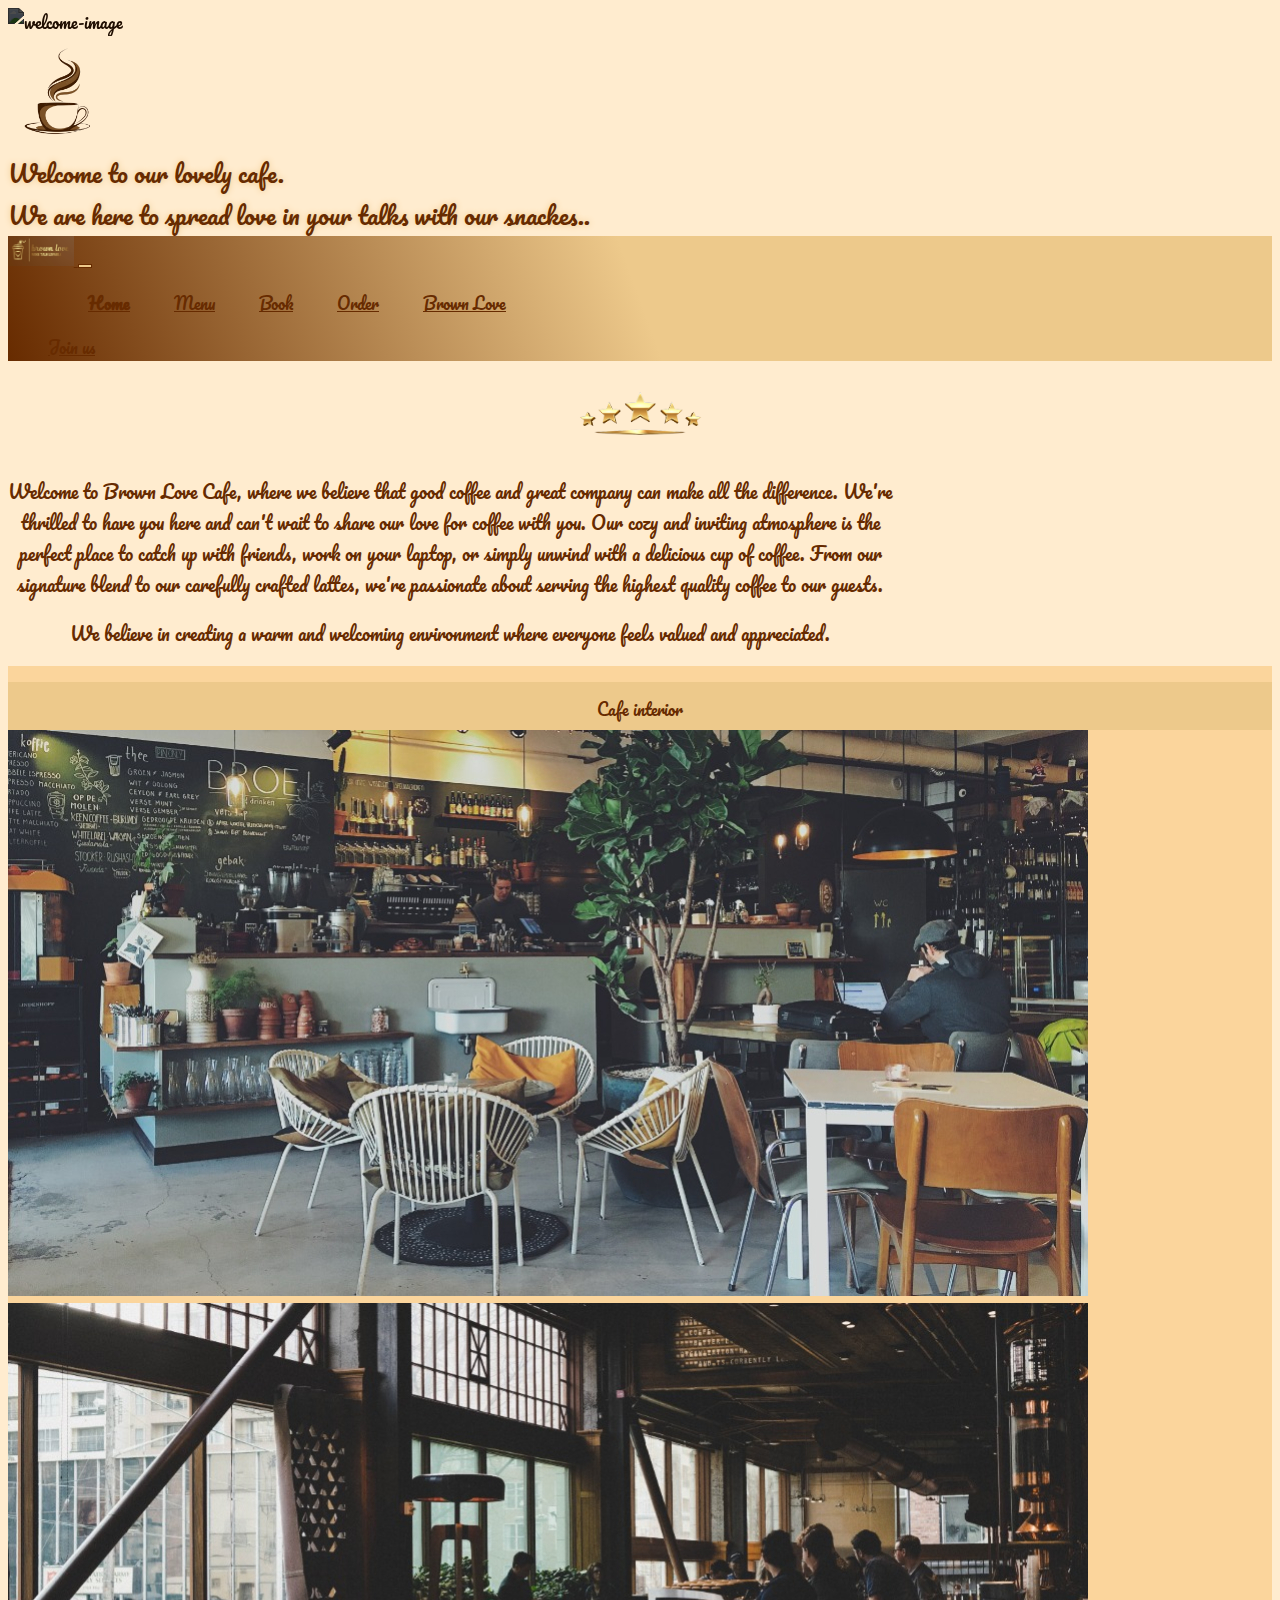
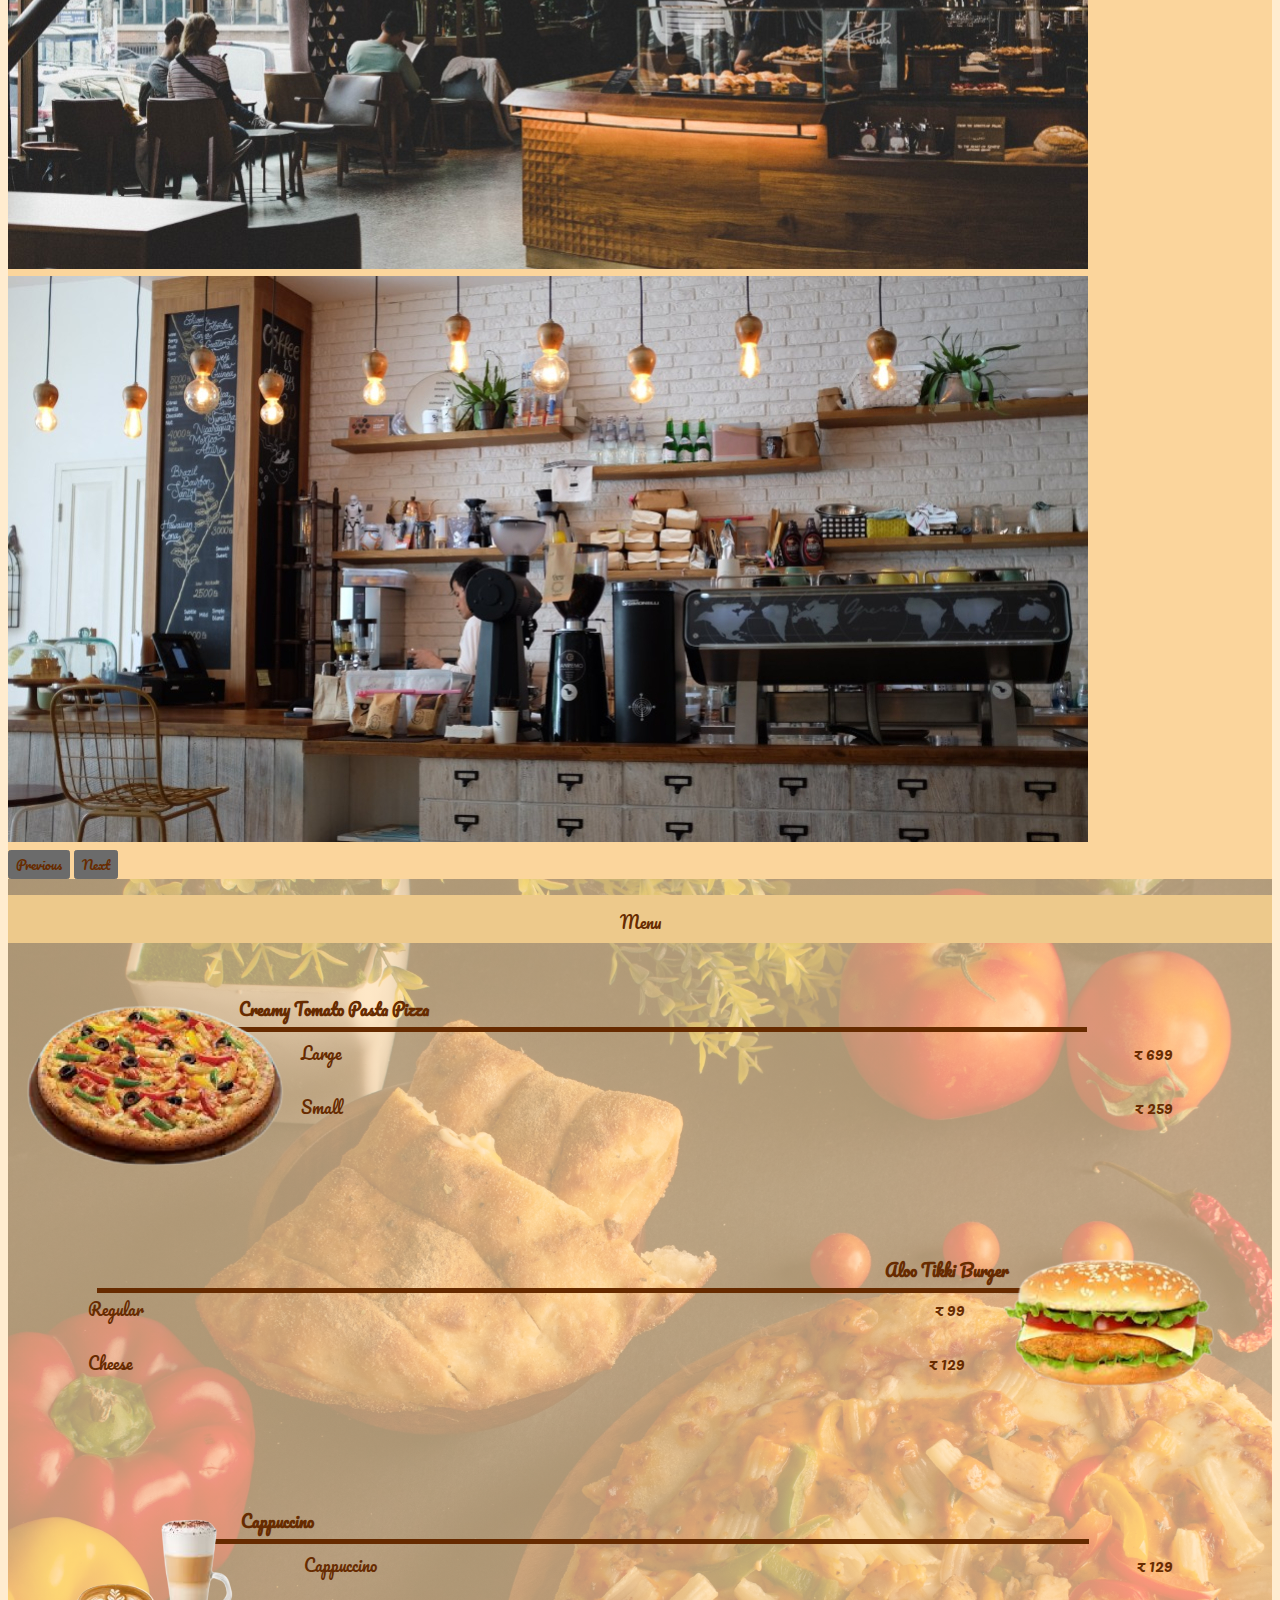
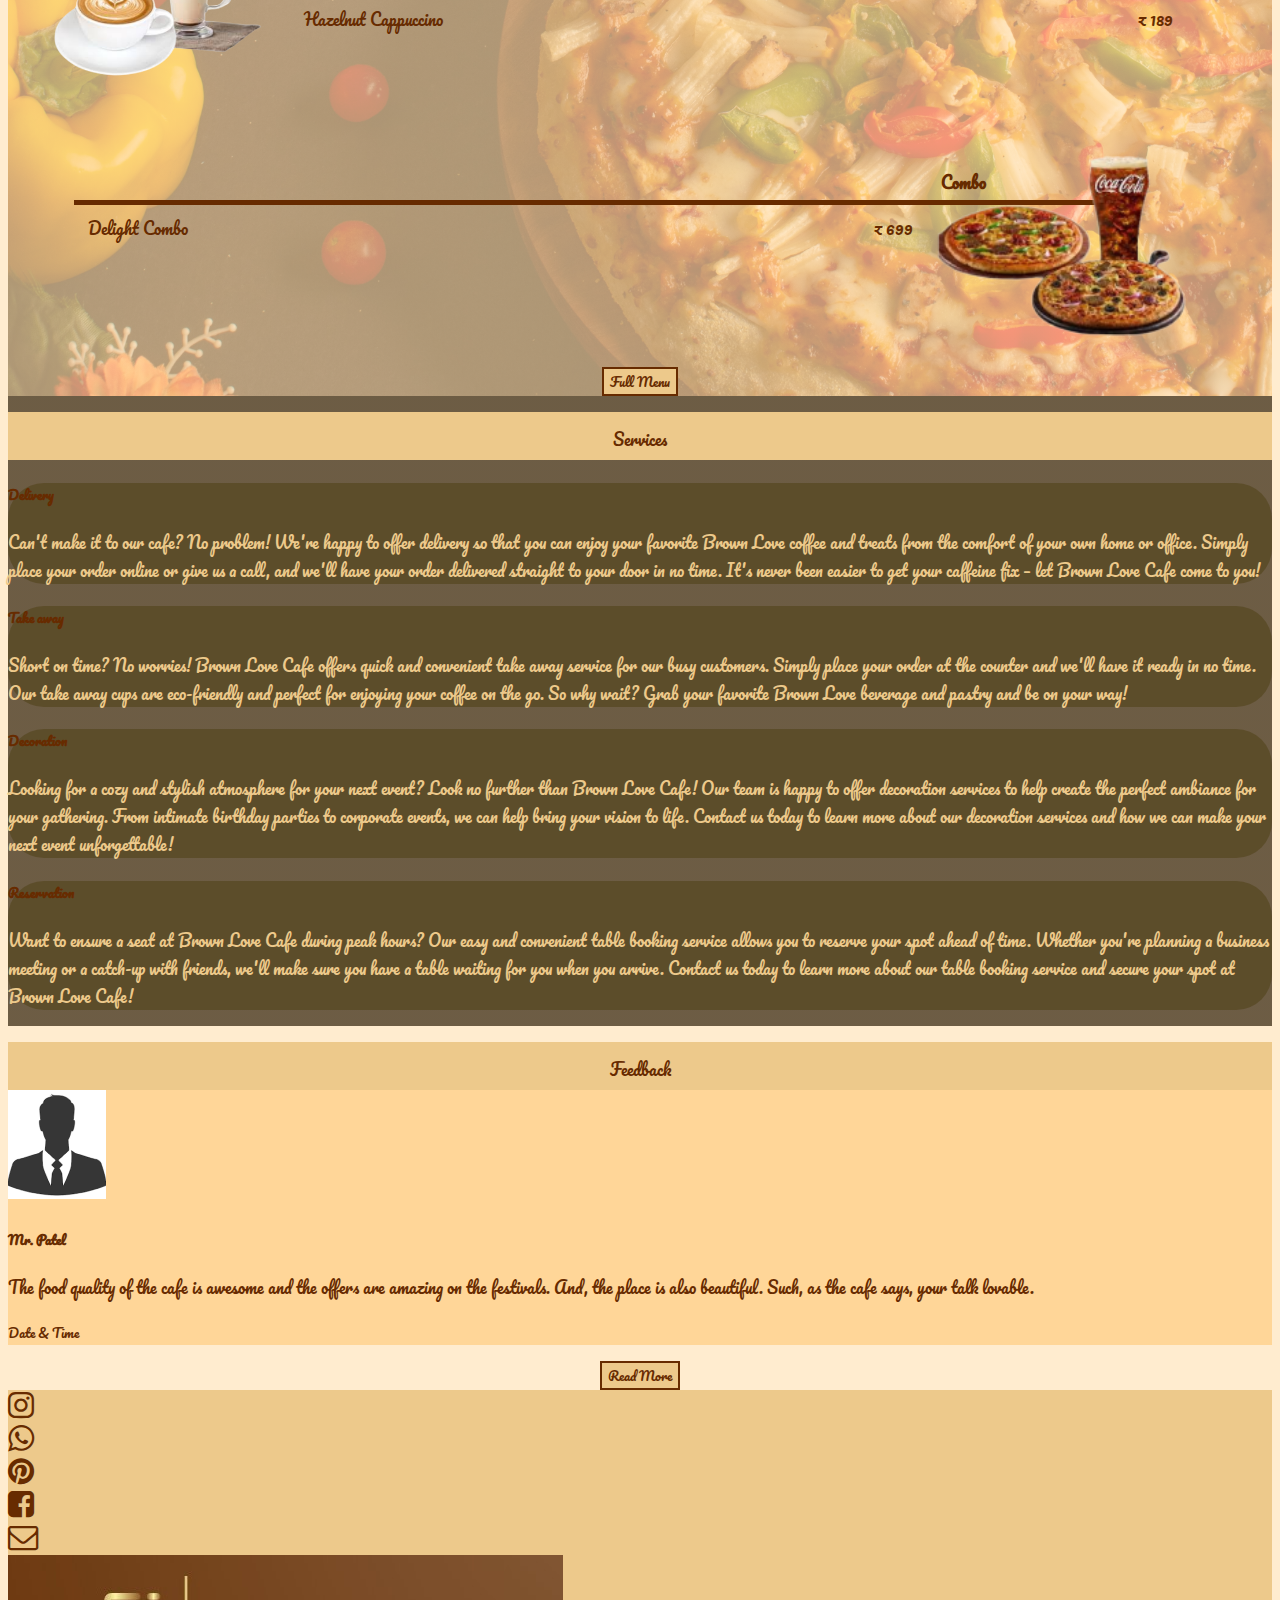
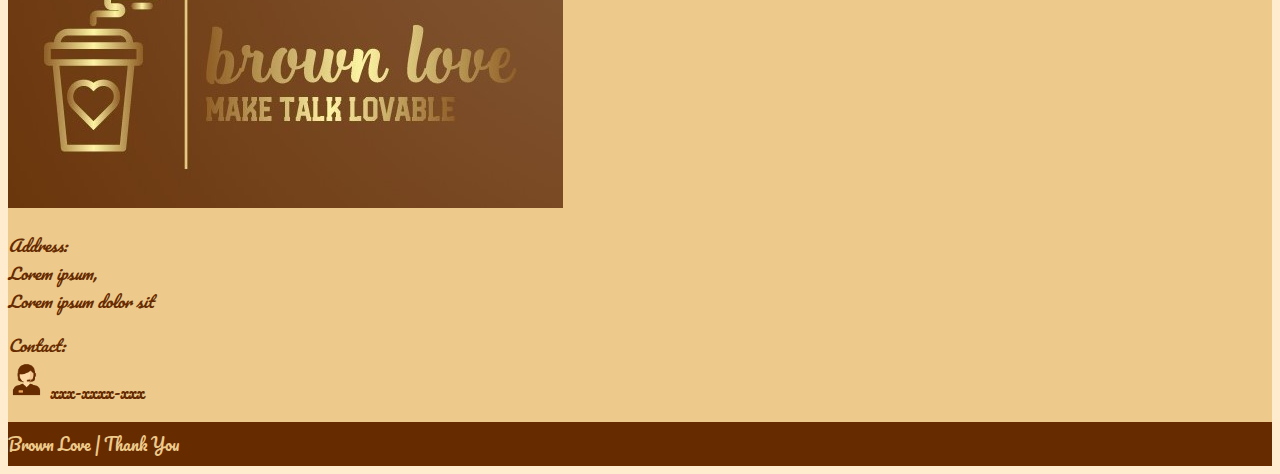
==== index.html @ bd426104 "Rename HTML/index.html to index.html" ====
<!doctype html>
<html lang="en">

<head>
    <meta charset="utf-8">
    <meta name="viewport" content="width=device-width, initial-scale=1">
    <meta name="description" content="Brown Love is very fine cafe. Here you can get your favorite snacks, ">
    <meta name="color-scheme" content="dark">
    <title>Brown Love</title>

    <link href="https://cdn.jsdelivr.net/npm/bootstrap@5.3.0-alpha1/dist/css/bootstrap.min.css" rel="stylesheet"
        integrity="sha384-GLhlTQ8iRABdZLl6O3oVMWSktQOp6b7In1Zl3/Jr59b6EGGoI1aFkw7cmDA6j6gD" crossorigin="anonymous">
    <link rel="stylesheet" href="/CSS/header-footer.css">
    <link rel="stylesheet" href="/CSS/home-style.css">
    <link rel="stylesheet" href="/CSS/media.css">
    <link href="https://fonts.googleapis.com/css2?family=Libre+Baskerville&family=Pacifico&display=swap"
        rel="stylesheet">
    <link rel="stylesheet" href="https://cdnjs.cloudflare.com/ajax/libs/font-awesome/4.7.0/css/font-awesome.min.css">
</head>

<body>

    <!--& Welcome image  -->
    <header>
        <div id="carouselExampleCaptions" class="carousel slide">
            <div class="carousel-inner">
                <div class="carousel-item active">
                    <img id="welcome-img" src="/Images/welcome.jpg" class="d-block w-100" alt="welcome-image">
                    <div class="carousel-caption fw-bold textSet">
                        <img id="cup" src="/Images/coffee-cup.png" alt="">
                        <p>Welcome to our lovely cafe.</p>
                        <p> We are here to spread love in your talks with our snackes..</p>
                    </div>
                </div>
            </div>
        </div>

        </div>
    </header>


    <!--& Navbar  -->
    <nav id="navbar" class="navbar navbar-expand-lg bg-body-tertiary sticky-top"></nav>

    <!--& Information section  -->
    <section class="container my-5">
        <img id="stars" src="/Images/stars.png" alt="">
        <div class="container textSet deskText info-text">
            <p>Welcome to Brown Love Cafe, where we believe that good coffee and great company can make all the
                difference. We're thrilled to have you here and can't wait to share our love for coffee with you. Our
                cozy and inviting atmosphere is the perfect place to catch up with friends, work on your laptop, or
                simply unwind with a delicious cup of coffee. From our signature blend to our carefully crafted lattes,
                we're passionate about serving the highest quality coffee to our guests.</p>
            <p class="fs-5">We believe in creating a warm and welcoming environment where everyone feels valued and
                appreciated.</p>
        </div>
    </section>

    <!--& Cafe Interior  -->
    <section class="pb-2" style="background-color: #fbd59c;">
        <div class="hedding-bar">
            <p class="">Cafe interior</p>
        </div>

        <div id="carouselExampleInterval" class="carousel slide container my-4" data-bs-ride="carousel">
            <div class="carousel-inner">
                <div class="carousel-item active" data-bs-interval="5000">
                    <img src="/Images/1.jpg" class="d-block w-100" alt="...">
                </div>
                <div class="carousel-item" data-bs-interval="5000">
                    <img src="/Images/2.jpg" class="d-block w-100" alt="...">
                </div>
                <div class="carousel-item" data-bs-interval="5000">
                    <img src="/Images/3.jpg" class="d-block w-100" alt="...">
                </div>
            </div>
            <button class="carousel-control-prev" type="button" data-bs-target="#carouselExampleInterval"
                data-bs-slide="prev">
                <span class="carousel-control-prev-icon" aria-hidden="true"></span>
                <span class="visually-hidden">Previous</span>
            </button>
            <button class="carousel-control-next" type="button" data-bs-target="#carouselExampleInterval"
                data-bs-slide="next">
                <span class="carousel-control-next-icon" aria-hidden="true"></span>
                <span class="visually-hidden">Next</span>
            </button>
        </div>

    </section>

    <!--& Menu section -->
    <section id="menu" class="pb-4">
        <div class="hedding-bar">
            <p class="">Menu</p>
        </div>

        <div id="menu-item" class="container"></div>
        <div id="button">
            <button type="button" class="btn more-button rounded-5"><a href="menu.html">Full Menu</a></button>
        </div>

    </section>

    <!--& Services section -->
    <section id="services" class="pb-4">
        <div class="hedding-bar">
            <p>Services</p>
        </div>

        <div id="services-card" class="container mt-4">

            <div class="row row-cols-1 row-cols-md-2 g-4 mx-2">
                <div class="col">
                    <div class="card h-100 border-0 service-info">
                        <div class="card-body card-body-color px-5">
                            <h5 class="card-title text-center fw-bold text-decoration-underline">Delivery</h5>
                            <p class="card-body-color card-text">Can't make it to our cafe? No problem! We're happy to
                                offer delivery so that you can enjoy your favorite Brown Love coffee and treats from the
                                comfort of your own home or office. Simply place your order online or give us a call,
                                and we'll have your order delivered straight to your door in no time. It's never been
                                easier to get your caffeine fix – let Brown Love Cafe come to you!</p>
                        </div>
                    </div>
                </div>

                <div class="col">
                    <div class="card h-100 border-0 service-info">
                        <div class="card-body card-body-color px-5">
                            <h5 class="card-title text-center fw-bold text-decoration-underline">Take away</h5>
                            <p class="card-body-color card-text">Short on time? No worries! Brown Love Cafe offers quick
                                and convenient take away service for our busy customers. Simply place your order at the
                                counter and we'll have it ready in no time. Our take away cups are eco-friendly and
                                perfect for enjoying your coffee on the go. So why wait? Grab your favorite Brown Love
                                beverage and pastry and be on your way!</p>
                        </div>
                    </div>
                </div>

                <div class="col">
                    <div class="card h-100 border-0 service-info">
                        <div class="card-body card-body-color px-5">
                            <h5 class="card-title text-center fw-bold text-decoration-underline">Decoration</h5>
                            <p class="card-body-color card-text">Looking for a cozy and stylish atmosphere for your next
                                event? Look no further than Brown Love Cafe! Our team is happy to offer decoration
                                services to help create the perfect ambiance for your gathering. From intimate birthday
                                parties to corporate events, we can help bring your vision to life. Contact us today to
                                learn more about our decoration services and how we can make your next event
                                unforgettable!</p>
                        </div>
                    </div>
                </div>

                <div class="col">
                    <div class="service-info card h-100 border-0">
                        <div class="card-body card-body-color px-5">
                            <h5 class="card-title text-center fw-bold text-decoration-underline">Reservation</h5>
                            <p class="card-text card-body-color ">Want to ensure a seat at Brown Love Cafe during peak
                                hours? Our easy and convenient table booking service allows you to reserve your spot
                                ahead of time. Whether you're planning a business meeting or a catch-up with friends,
                                we'll make sure you have a table waiting for you when you arrive. Contact us today to
                                learn more about our table booking service and secure your spot at Brown Love Cafe!</p>
                        </div>
                    </div>
                </div>
            </div>
        </div>

    </section>

    <!--& Feedback section -->
    <section id="feedback" class="pb-4">
        <div class="hedding-bar">
            <p class="">Feedback</p>
        </div>
        <div class="container my-4">
            <div class="card mb-3 p-3 w-100 rounded-4 border-0" style="background-color: #FFD698;">
                <div class="row g-0">
                    <div class="col-md-2 col-lg-1 d-flex align-items-center">
                        <img src="/Images/person.png" class="img-fluid rounded-start" alt="...">
                    </div>
                    <div class="col-md-10 col-lg-11">
                        <div class="card-body">
                            <h5 class="card-title text-decoration-underline">Mr. Patel</h5>
                            <p class="card-text my-0">The food quality of the cafe is awesome and the offers are amazing
                                on the festivals. And, the place is also beautiful. Such, as the cafe says, your talk
                                lovable.</p>
                            <p class="card-text mb-0"><small class="text-muted">Date & Time</small></p>
                        </div>
                    </div>
                </div>
            </div>
        </div>

        <div id="button">
            <button type="button" class="btn more-button rounded-5"><a href="feedback.html">Read More</a></button>
        </div>

    </section>

</body>

<!--& Footer  -->
<footer id="contact"></footer>

<script src="https://cdn.jsdelivr.net/npm/bootstrap@5.3.0-alpha1/dist/js/bootstrap.bundle.min.js"
    integrity="sha384-w76AqPfDkMBDXo30jS1Sgez6pr3x5MlQ1ZAGC+nuZB+EYdgRZgiwxhTBTkF7CXvN"
    crossorigin="anonymous"></script>
<script src="/JS/header-footer.js"></script>
<script src="/JS/menu-item.js"></script>
<script>
    document.querySelector("#home-option").classList.add("link-active","fw-bold");
</script>

</html>
---- CSS/header-footer.css ----
/** Useful Variable  */
:root {
  --theme-brown: #672b00;
  --theme-l-brown: #edc98b;
  --theme-text: "Libre Baskerville", serif;
  --theme-b-text: "Pacifico", cursive;
  --gradient : linear-gradient(0deg,rgba(42, 32, 32, 0.773),rgba(42, 32, 32, 0.773));
}

/** Global changes  */
body {
  background-color: #ffeccf;
}

*{
color: var(--theme-brown);
font-family: var(--theme-b-text);
}

button:not(.carousel-control-prev,.carousel-control-next,.more-button){
  background-color: var(--theme-l-brown) !important;
  color: var(--theme-brown) !important;
  border: 1px solid var(--theme-brown) !important;
}

button:not(.carousel-control-prev,.carousel-control-next,.more-button):hover{
  border: 1px solid var(--theme-brown);
  background-color: var(--theme-brown) !important;
  color: var(--theme-l-brown) !important;
}

/** Scrollbar style  */
::-webkit-scrollbar{
  width: 0.2rem;
}

::-webkit-scrollbar-track{
  background: #ebc179;
}

::-webkit-scrollbar-thumb{
  background: #773200;
}

::-webkit-scrollbar-thumb:hover{
  background: var(--theme-brown);
}

/** Set footer  */
body {
  min-height: 100vh;
  display: flex;
  flex-direction: column;
}

footer {
  margin-top: auto;
}


.nav-tabs .active {
  background-color: var(--theme-brown) !important;
  color: var(--theme-l-brown) !important;
}

.link-active,.nav-effect:hover{
  color: var(--theme-brown) !important;
  font-weight:bold ;
}


/** Navbar  */
.navbar {
  background-image: linear-gradient(
    70deg,
    var(--theme-brown),
    var(--theme-l-brown),
    var(--theme-l-brown)
  );
}

.nav-link{
  color: var(--theme-brown);
}


.nav-link-effect {
  display: inline-block;
  position: relative;
  color: var(--theme-brown);
}

/** Footer  */
.fa {
  position: relative;
  font-size: 2rem !important;
  color: var(--theme-brown);
}

.fa:hover:not(#cart-icon) {
  transform: rotate(10deg);
  cursor: pointer;
}

#contact {
  background-color: var(--theme-l-brown);
  padding-bottom: 0;
}

#greet {
  background-color: var(--theme-brown);
  color: var(--theme-l-brown);
  padding: 0.5rem 0;
}

/** Media queries  */

@media screen and (max-width: 992px) {
  .nav-link:hover {
    background-color: var(--theme-l-brown);
  }
}

@media screen and (min-width: 992px) {
  .setUl {
    padding-left: 40px;
  }

  .nav-link-effect::after{
    content: "";
    position: absolute;
    transform: scaleX(0);
    height: 2px;
    width: 63%;
    bottom: 0;
    left: 5;
    background-color: #6c380e;
    transform-origin: bottom right;
    transition: transform 0.25s ease-out;
  }
  .nav-link-effect:nth-child(3)::after {
    width: 60%;
  }
  
  .nav-link-effect:last-child::after {
    width: 70%;
  }

  .nav-link-effect:hover::after {
    transform: scaleX(1);
    transform-origin: bottom left;
  }
}
---- CSS/home-style.css ----
/** Welcome slide */
.carousel-caption {
  color: var(--theme-brown);
  font-size: 1.5rem;
  text-shadow: 0px 0px 6px var(--theme-l-brown);
}

.carousel-caption p {
  margin: 0;
  padding: 0;
}

#welcome-img {
  filter: brightness(0.3);
}

#cup {
  position: relative;
  height: 100px;
  margin-bottom: 5px;
  filter: brightness(0.8);
}

/** Information Section  */
#stars {
  display: block;
  height: 5rem;
  margin: 1.1rem auto;
}

.info-text {
  text-align: center;
  width: 70%;
}

/** Cafe interior  */
.hedding-bar {
  height: 3rem;
  background-color: var(--theme-l-brown);
}

.hedding-bar p {
  text-align: center;
  padding-top: 0.8em;
}

/** Menu  */
#menu {
  background: linear-gradient(
      0deg,
      rgba(255, 222, 173, 0.67),
      rgba(255, 222, 173, 0.67)
    ),
    url("/Images/DeskMenuBackground.jpg");
  background-size: cover;
  background-position: center;
}

#menu-item div:nth-child(even) {
  display: flex;
  flex-direction: row-reverse;
}

.item-img {
  height: 16rem;
  position: relative;
}

.odd-item .item-img::before {
  content: "Creamy Tomato Pasta Pizza";
  font-weight: bold;
  padding-left: 4rem;
  padding-bottom: 0.3rem;
  position: absolute;
  top: 20%;
  border-bottom: 5px solid var(--theme-brown);
  width: 53rem;
  left: 57%;
}

.even-item .item-img::before {
  content: "Aloo Tikki Burger";
  font-weight: bold;
  position: absolute;
  text-align: end;
  padding-right: 8rem;
  padding-bottom: 0.3rem;
  top: 22%;
  border-bottom: 5px solid var(--theme-brown);
  width: 57rem;
  right: 44%;
}

#cappuccino::before {
  content: "Cappuccino";
}
#combo::before {
  content: "Combo";
}

#menu-item div {
  display: flex;
}

.food-info,
.food-price {
  height: 107px;
  width: 60rem;
  flex-direction: column !important;
  align-items: center;
  justify-content: space-around;
  margin-top: 5.2rem;
}
.food-info {
  align-items: flex-start;
}

.even-item .food-info {
  margin-left: 5rem;
}
.even-item .food-price {
  align-items: end;
}

.odd-item .food-price {
  padding-right: 6.2rem;
  align-items: end;
}

.food-info li,
.food-price li {
  list-style: none;
}

.item-line {
  padding: 2px;
}
#button {
  display: flex;
  justify-content: center;
}

hr {
  border-bottom: 5px double var(--theme-brown);
}

.more-button,
.service-button {
  background-color: var(--theme-l-brown);
  border: 2px solid var(--theme-brown);
}

.more-button:hover,
.service-button:hover {
  background-color: #f3c87e !important;
  border: 2px solid var(--theme-brown) !important;
}

.more-button a,
.service-button a {
  color: var(--theme-brown);
  text-decoration: none;
}

/** Services section  */
#services {
  background: linear-gradient(
      0deg,
      rgba(37, 22, 0, 0.67),
      rgba(37, 22, 0, 0.67)
    ),
    url("/Images/services.jpg");
  background-size: cover;
}

.service-info {
  background: rgba(86, 71, 33, 0.73);
  border-radius: 36px;
}

#services-card {
  color: #fac198;
}

.card-body-color {
  color: var(--theme-l-brown) !important;
}

/** Media Queries  */
@media (min-width: 1400px) {
  .odd-item .item-img::before {
    width: 65rem;
    left: 57%;
  }

  .even-item .item-img::before {
    width: 68rem;
    right: 44%;
  }
}

@media screen and (max-width: 1200px) {
  .odd-item .item-img::before {
    width: 42rem;
  }

  .even-item .item-img::before {
    top: 22%;
    width: 44rem;
  }

  .even-item .food-info {
    margin-left: 8rem;
  }
}

@media screen and (max-width: 992px) {
  .item-img {
    height: 10rem;
  }

  .odd-item .item-img::before {
    padding-left: 5rem;
    top: 16%;
    width: 33rem;
  }

  .even-item .item-img::before {
    padding-right: 5rem;
    top: 14%;
    width: 35rem;
  }

  .food-info,
  .food-price {
    padding: 0 0 6.2rem 0;
  }

  .even-item .food-info {
    margin-left: 4rem;
  }
}

@media screen and (max-width: 767px) {
  .item-img {
    height: 7rem;
  }

  .food-info,
  .food-price {
    margin-top: 2rem;
    padding: 0.7rem 0 3rem 0;
  }

  .even-item .food-info {
    margin-left: 3rem;
  }

  .even-item .food-price {
    padding-left: 7rem;
  }

  .odd-item .food-price {
    padding-right: 4.2rem;
  }

  .odd-item .item-img::before {
    padding-left: 3.5rem;
    top: 10%;
    border-bottom: 3px solid var(--theme-brown);
    width: 24rem;
  }

  .even-item .item-img::before {
    padding-right: 4rem;
    top: 7%;
    border-bottom: 3px solid var(--theme-brown);
    width: 26rem;
  }
}

@media screen and (max-width: 568px) {
  #menu {
    background-size: none;
  }
}

@media screen and (max-width: 300px) {
  .food-info {
    height: 43px;
    margin-top: 2.4rem;
  }
}
---- CSS/media.css ----
@media screen and (max-width: 992px) {
    .textSet {
      font-size: 0.9rem !important;
    } 
}

@media screen and (max-width: 768px) {
    .textSet {
      font-size: 0.7rem;
    }
  
    .info-text {
      text-align: justify;
      width: 90%;
    }

  #add,#con{
    padding: 10px !important;
  }
}

@media screen and (max-width: 500px) {
  * {
    font-size: 0.9rem;
  }
}

@media screen and (max-width: 370px) {
  * {
    font-size: 0.7rem;
  }

}

@media screen and (min-width: 300px) {
.fa{
  font-size: 1.9rem !important;
}
}

@media screen and (min-width: 992px) {
  .deskText {
    font-size: 1.1rem;
  }
}
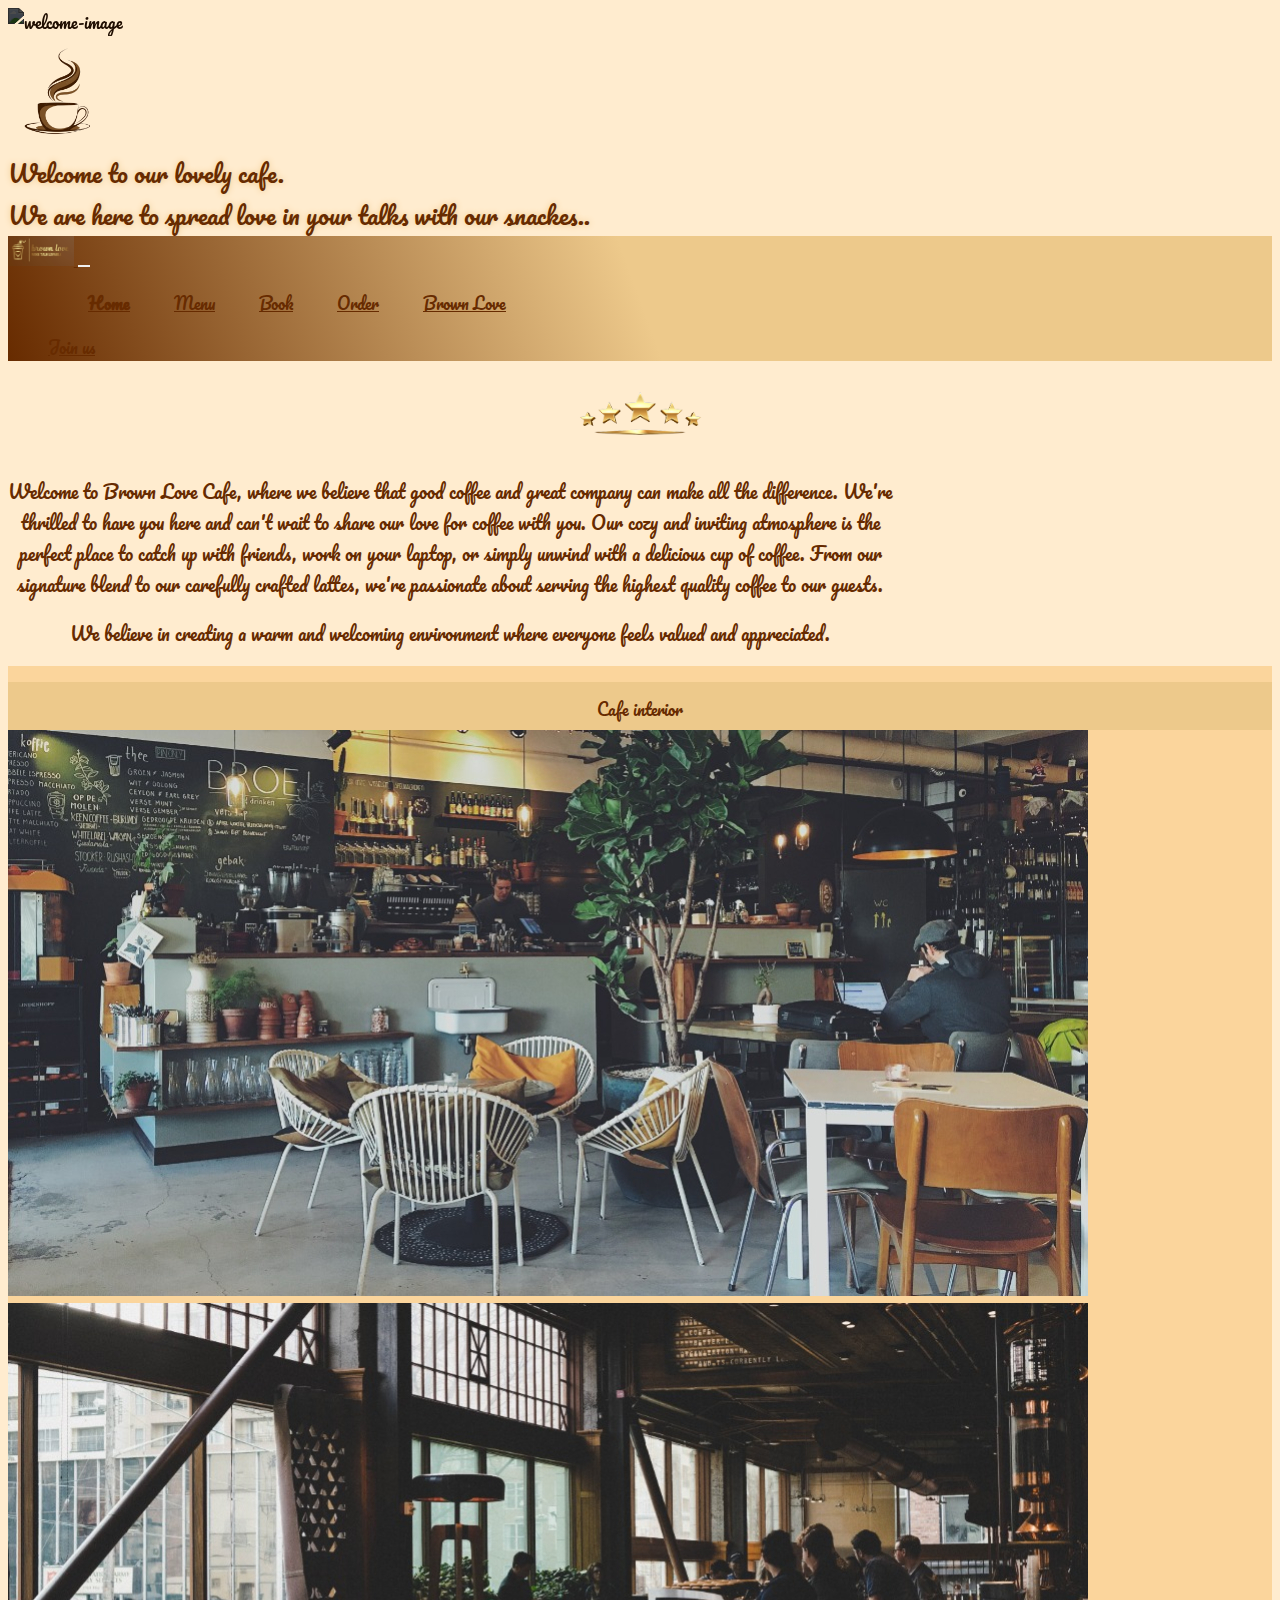
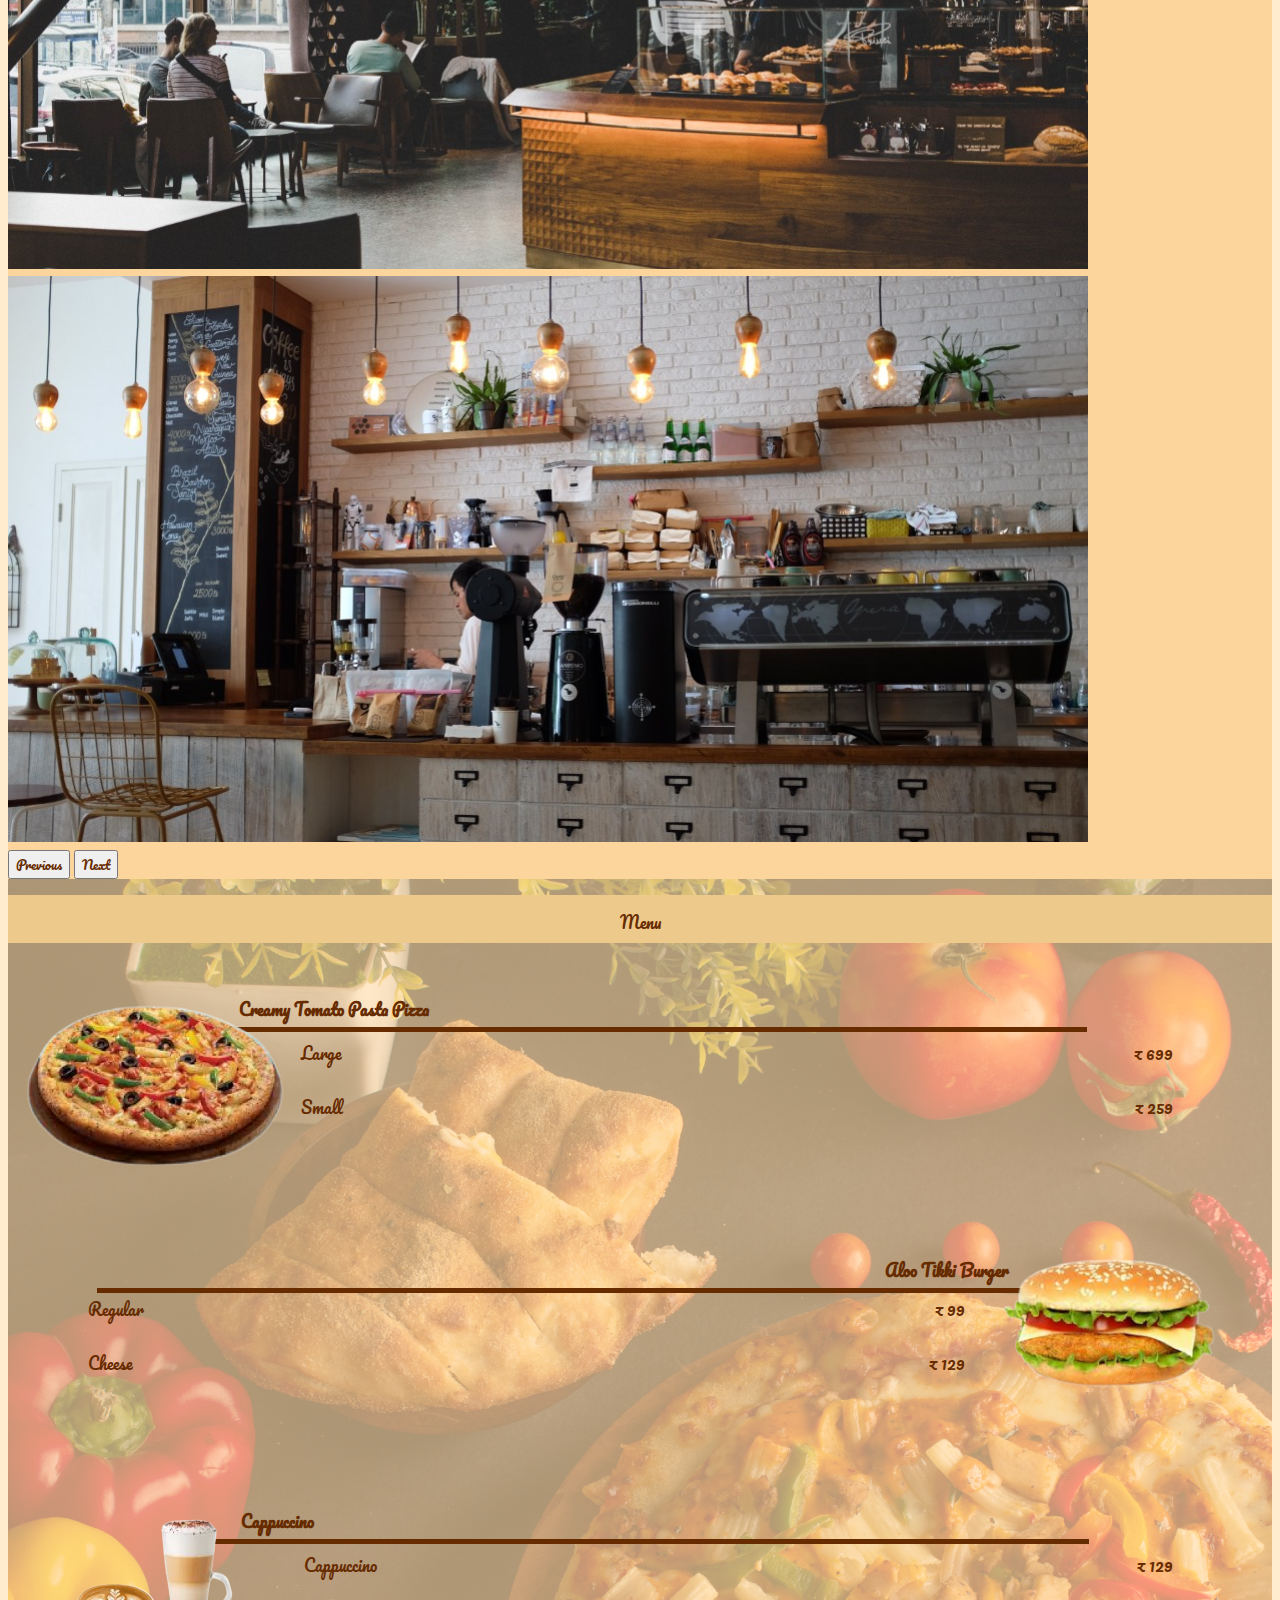
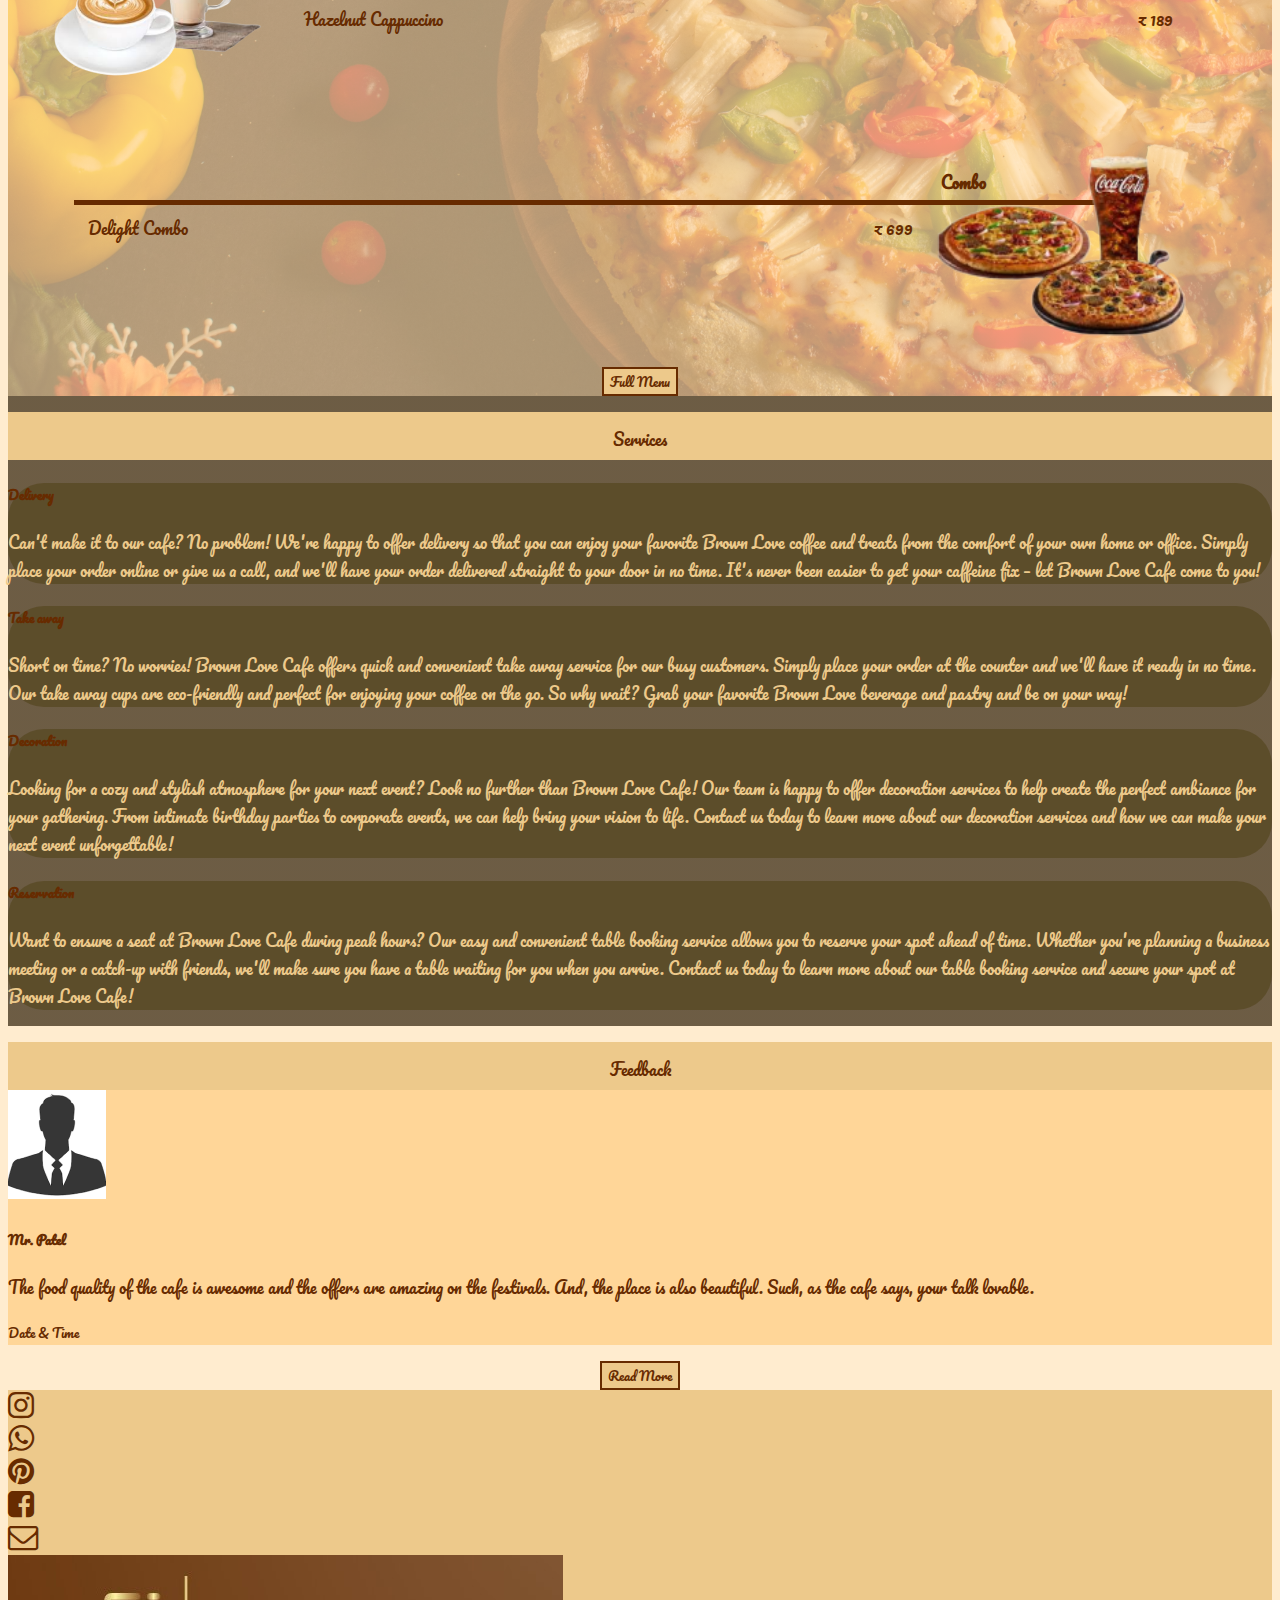
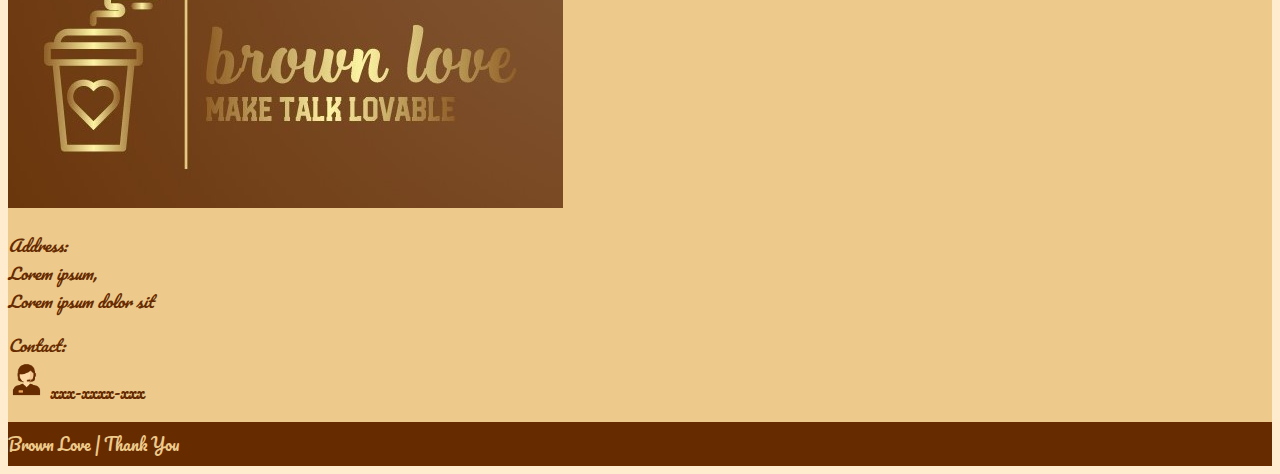
==== commit 876670cf: "Update index.html" ====
--- a/index.html
+++ b/index.html
@@ -4,8 +4,8 @@
 <head>
     <meta charset="utf-8">
     <meta name="viewport" content="width=device-width, initial-scale=1">
-    <meta name="description" content="Brown Love is very fine cafe. Here you can get your favorite snacks, ">
-    <meta name="color-scheme" content="dark">
+    <meta name="description" content="Brown Love is very fine cafe. Here you can get your favorite snacks, and enjoy your talks, parties and every events.">
+    <link rel="icon" type="image" href="/images/fav.jpeg">
     <title>Brown Love</title>
 
     <link href="https://cdn.jsdelivr.net/npm/bootstrap@5.3.0-alpha1/dist/css/bootstrap.min.css" rel="stylesheet"
--- a/CSS/header-footer.css
+++ b/CSS/header-footer.css
@@ -17,16 +17,21 @@
 font-family: var(--theme-b-text);
 }
 
-button:not(.carousel-control-prev,.carousel-control-next,.more-button){
+button:not(.carousel-control-prev,.carousel-control-next,.more-button,.navbar-toggler){
   background-color: var(--theme-l-brown) !important;
   color: var(--theme-brown) !important;
   border: 1px solid var(--theme-brown) !important;
 }
 
-button:not(.carousel-control-prev,.carousel-control-next,.more-button):hover{
+button:not(.carousel-control-prev,.carousel-control-next,.more-button,.navbar-toggler):hover{
   border: 1px solid var(--theme-brown);
   background-color: var(--theme-brown) !important;
   color: var(--theme-l-brown) !important;
+}
+
+.navbar-toggler{
+  box-shadow: none !important;
+  border: none !important;
 }
 
 /** Scrollbar style  */
@@ -113,11 +118,16 @@
   padding: 0.5rem 0;
 }
 
+
 /** Media queries  */
 
 @media screen and (max-width: 992px) {
   .nav-link:hover {
     background-color: var(--theme-l-brown);
+  }
+  
+  .nav-link{
+    color: #dca950 !important;
   }
 }
 
@@ -150,4 +160,4 @@
     transform: scaleX(1);
     transform-origin: bottom left;
   }
-}+}
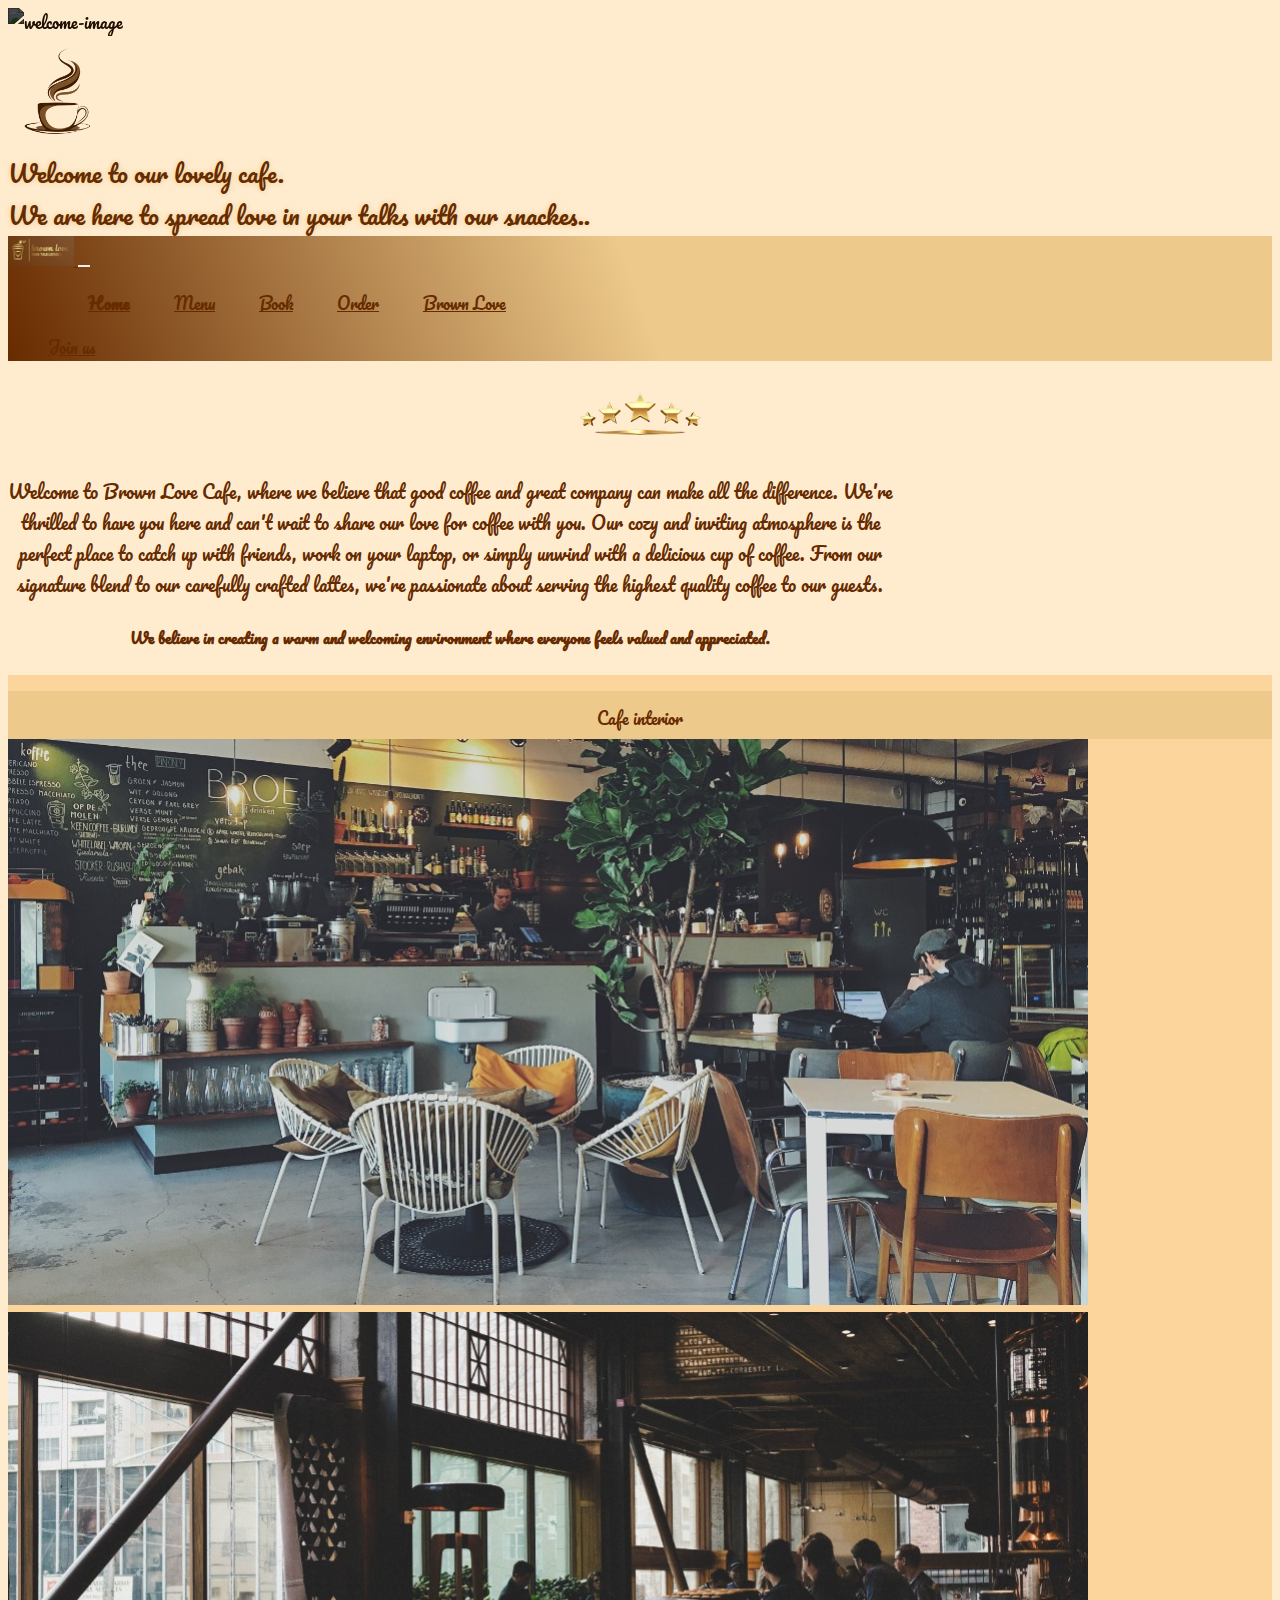
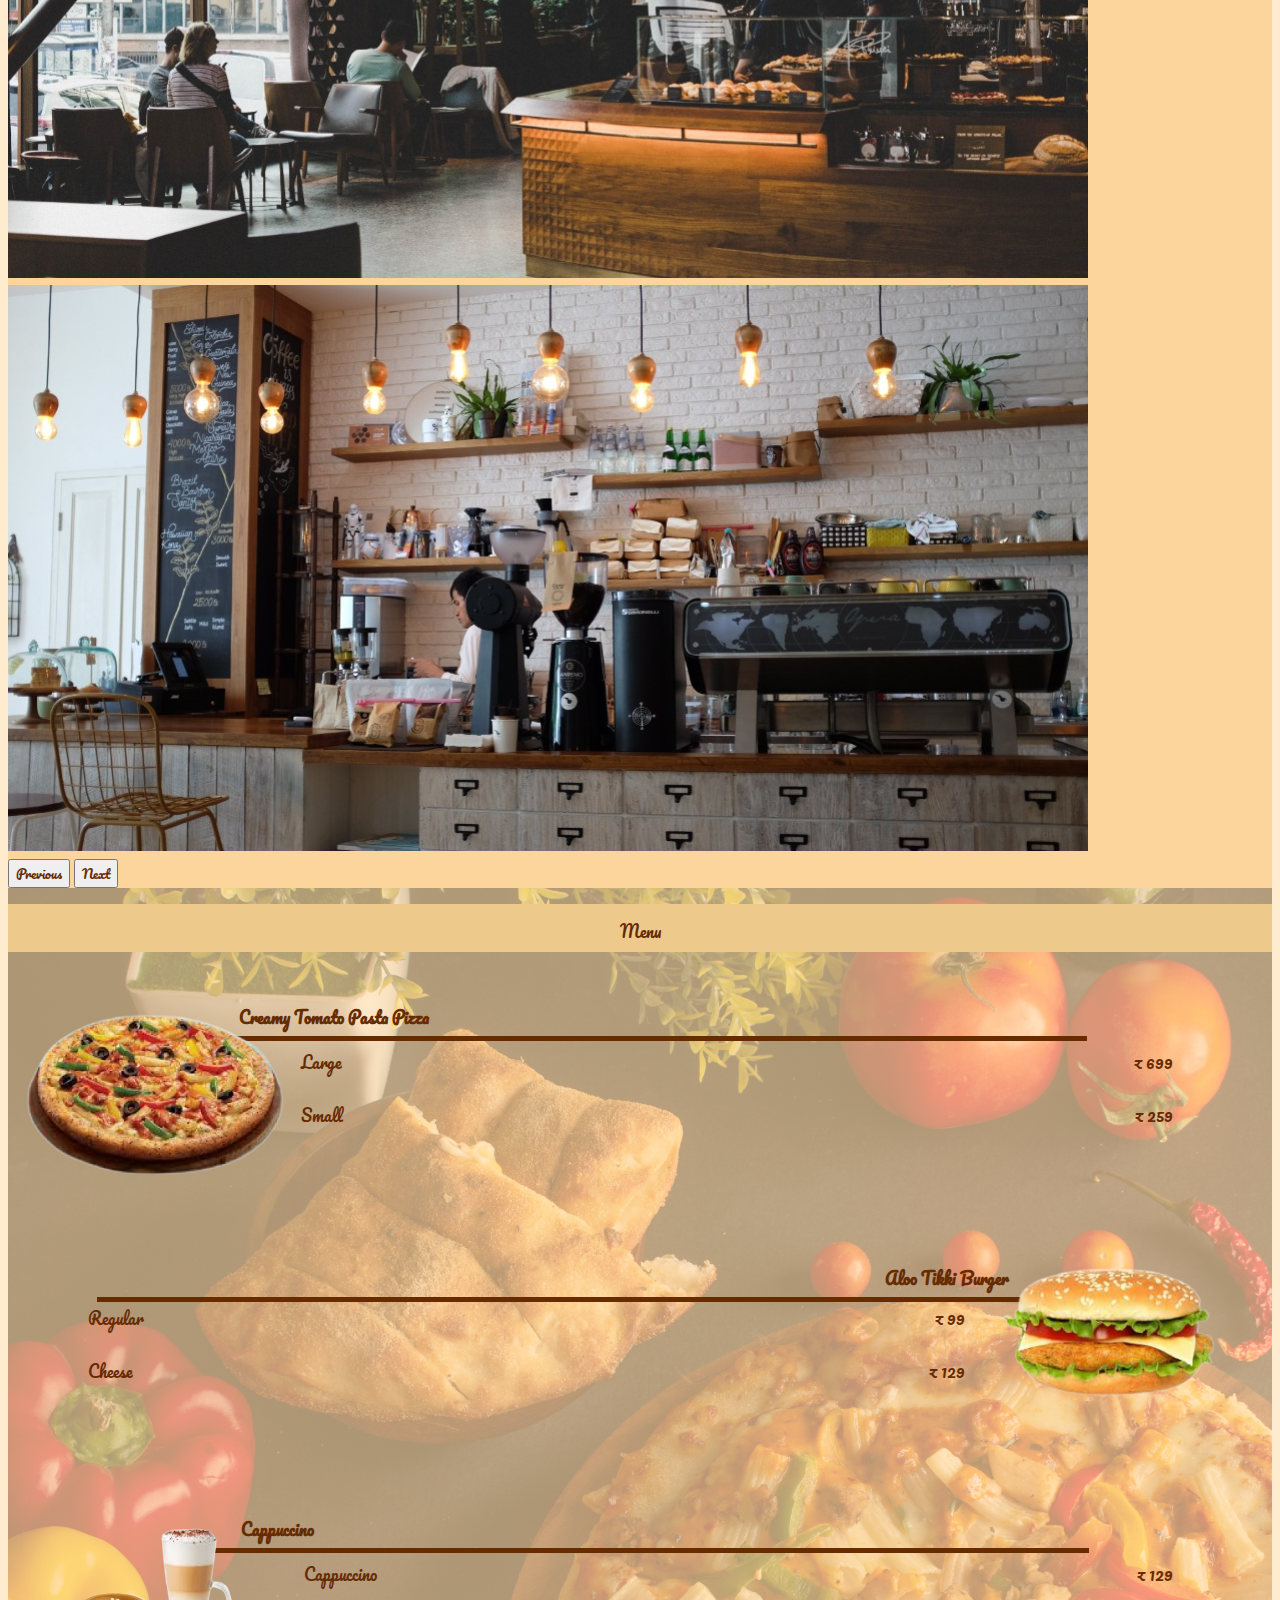
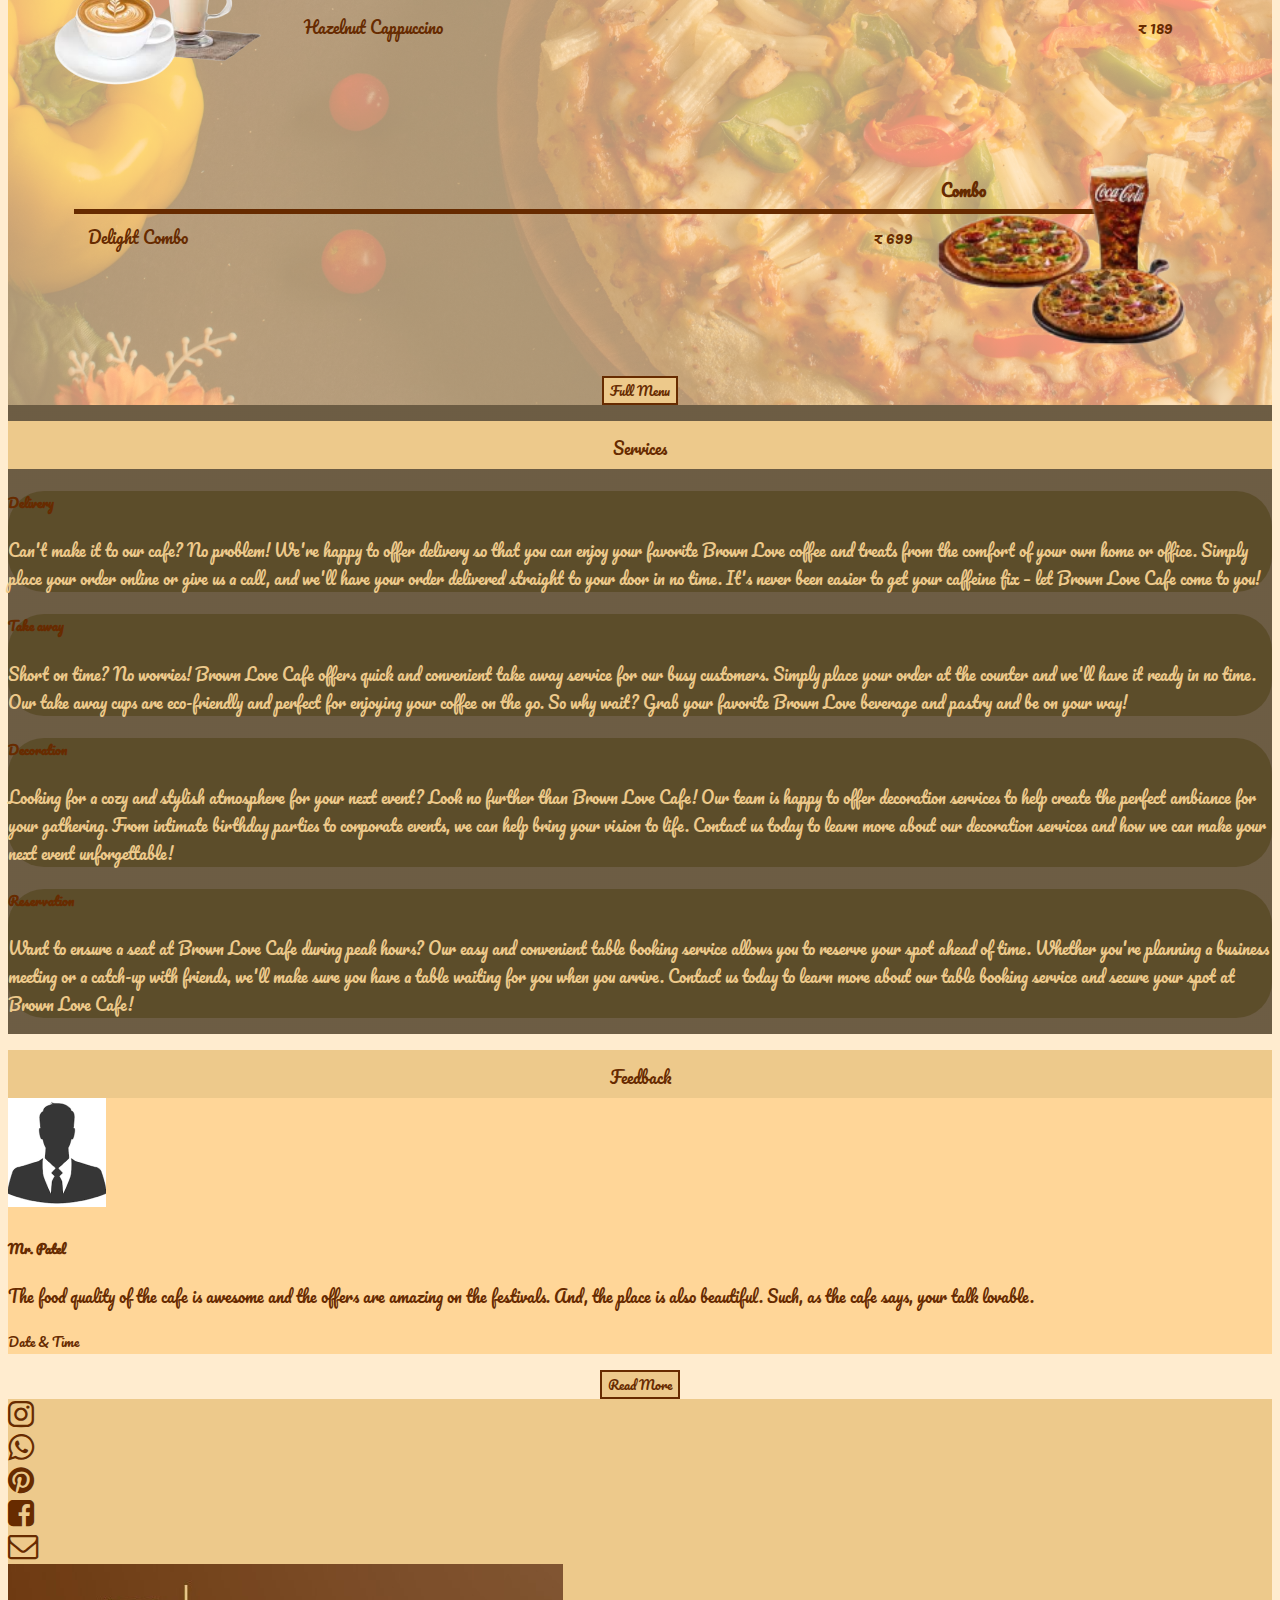
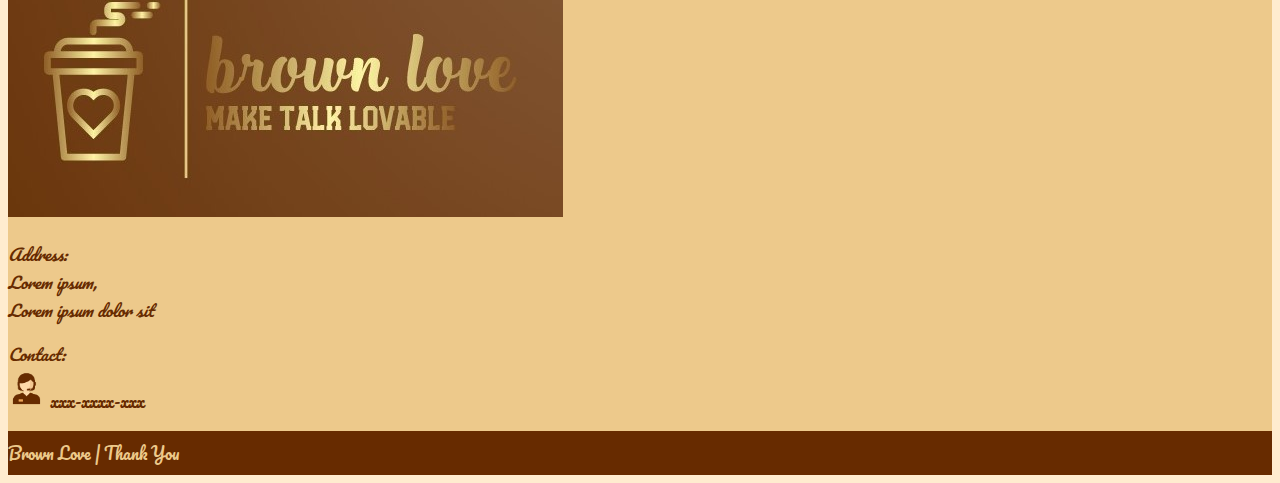
==== commit 8ab66afc: "Update index.html" ====
--- a/index.html
+++ b/index.html
@@ -51,8 +51,8 @@
                 cozy and inviting atmosphere is the perfect place to catch up with friends, work on your laptop, or
                 simply unwind with a delicious cup of coffee. From our signature blend to our carefully crafted lattes,
                 we're passionate about serving the highest quality coffee to our guests.</p>
-            <p class="fs-5">We believe in creating a warm and welcoming environment where everyone feels valued and
-                appreciated.</p>
+            <h5>We believe in creating a warm and welcoming environment where everyone feels valued and
+                appreciated.</h5>
         </div>
     </section>
 
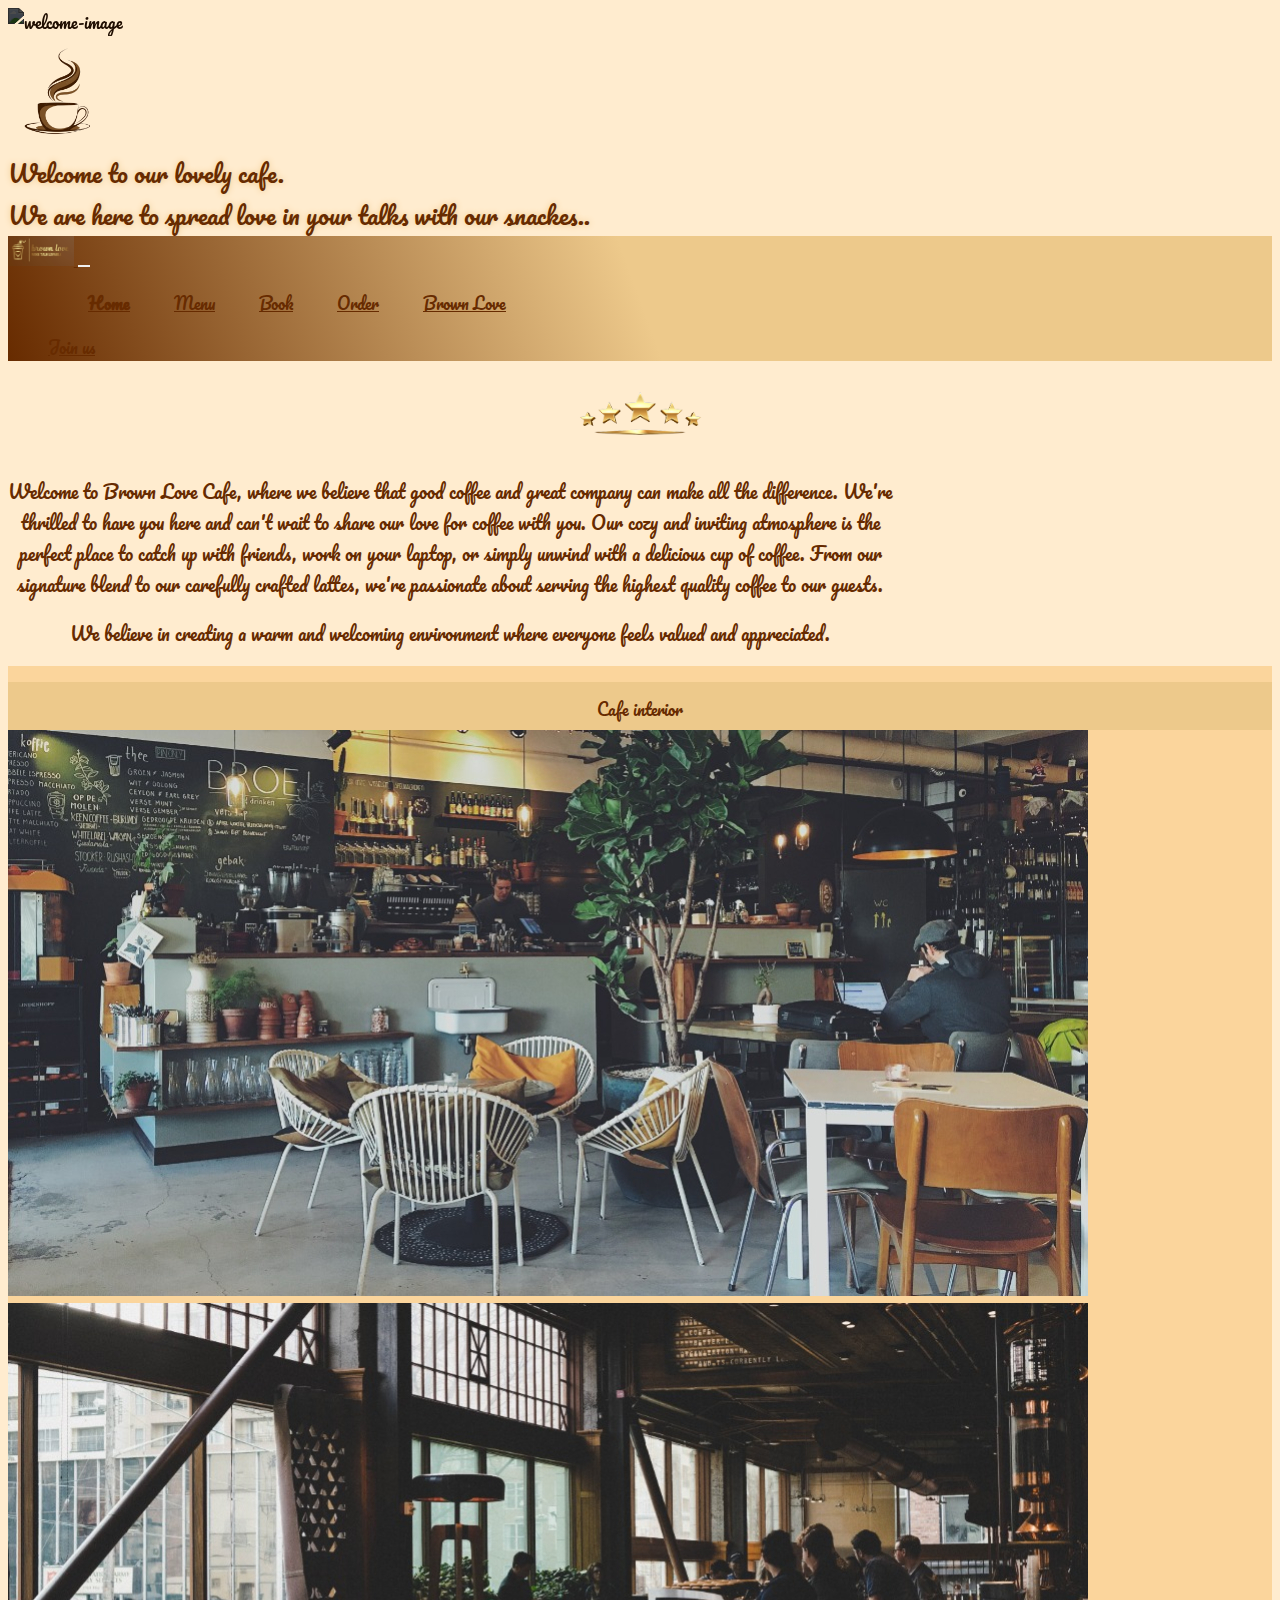
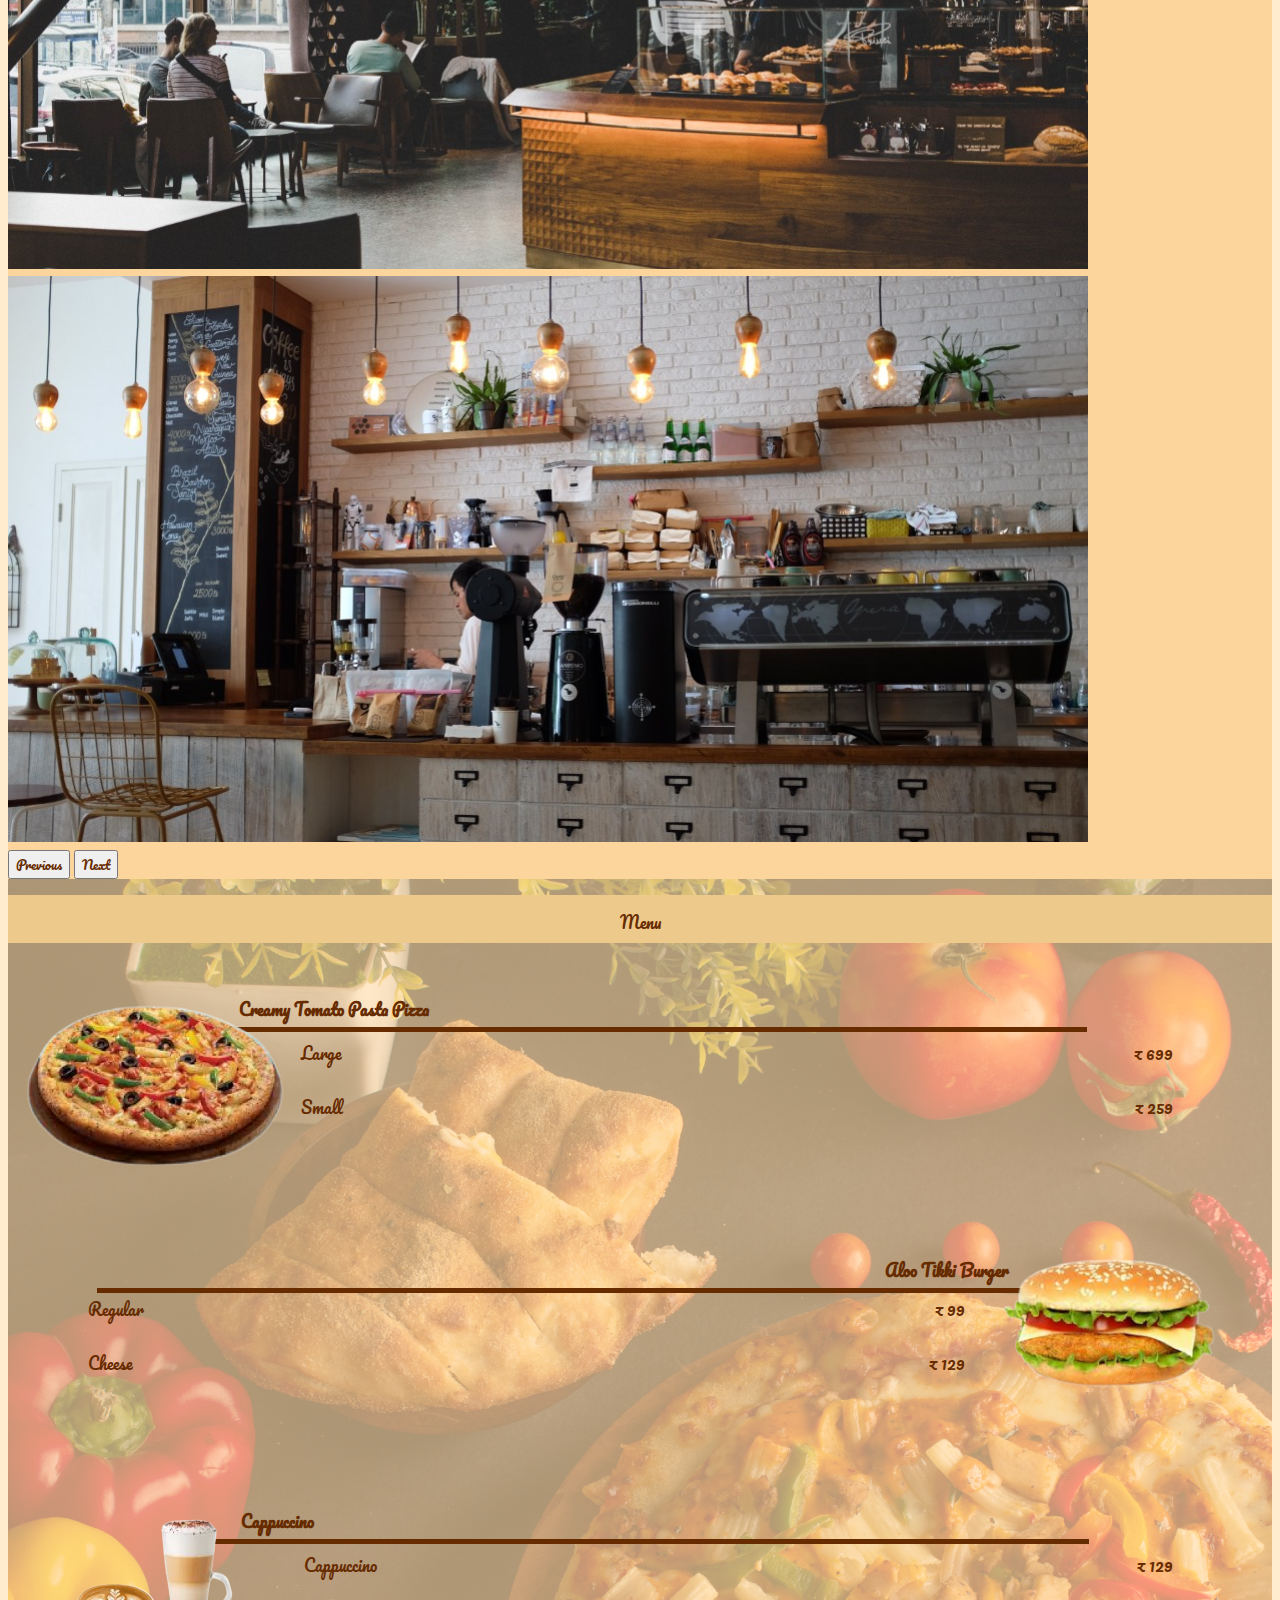
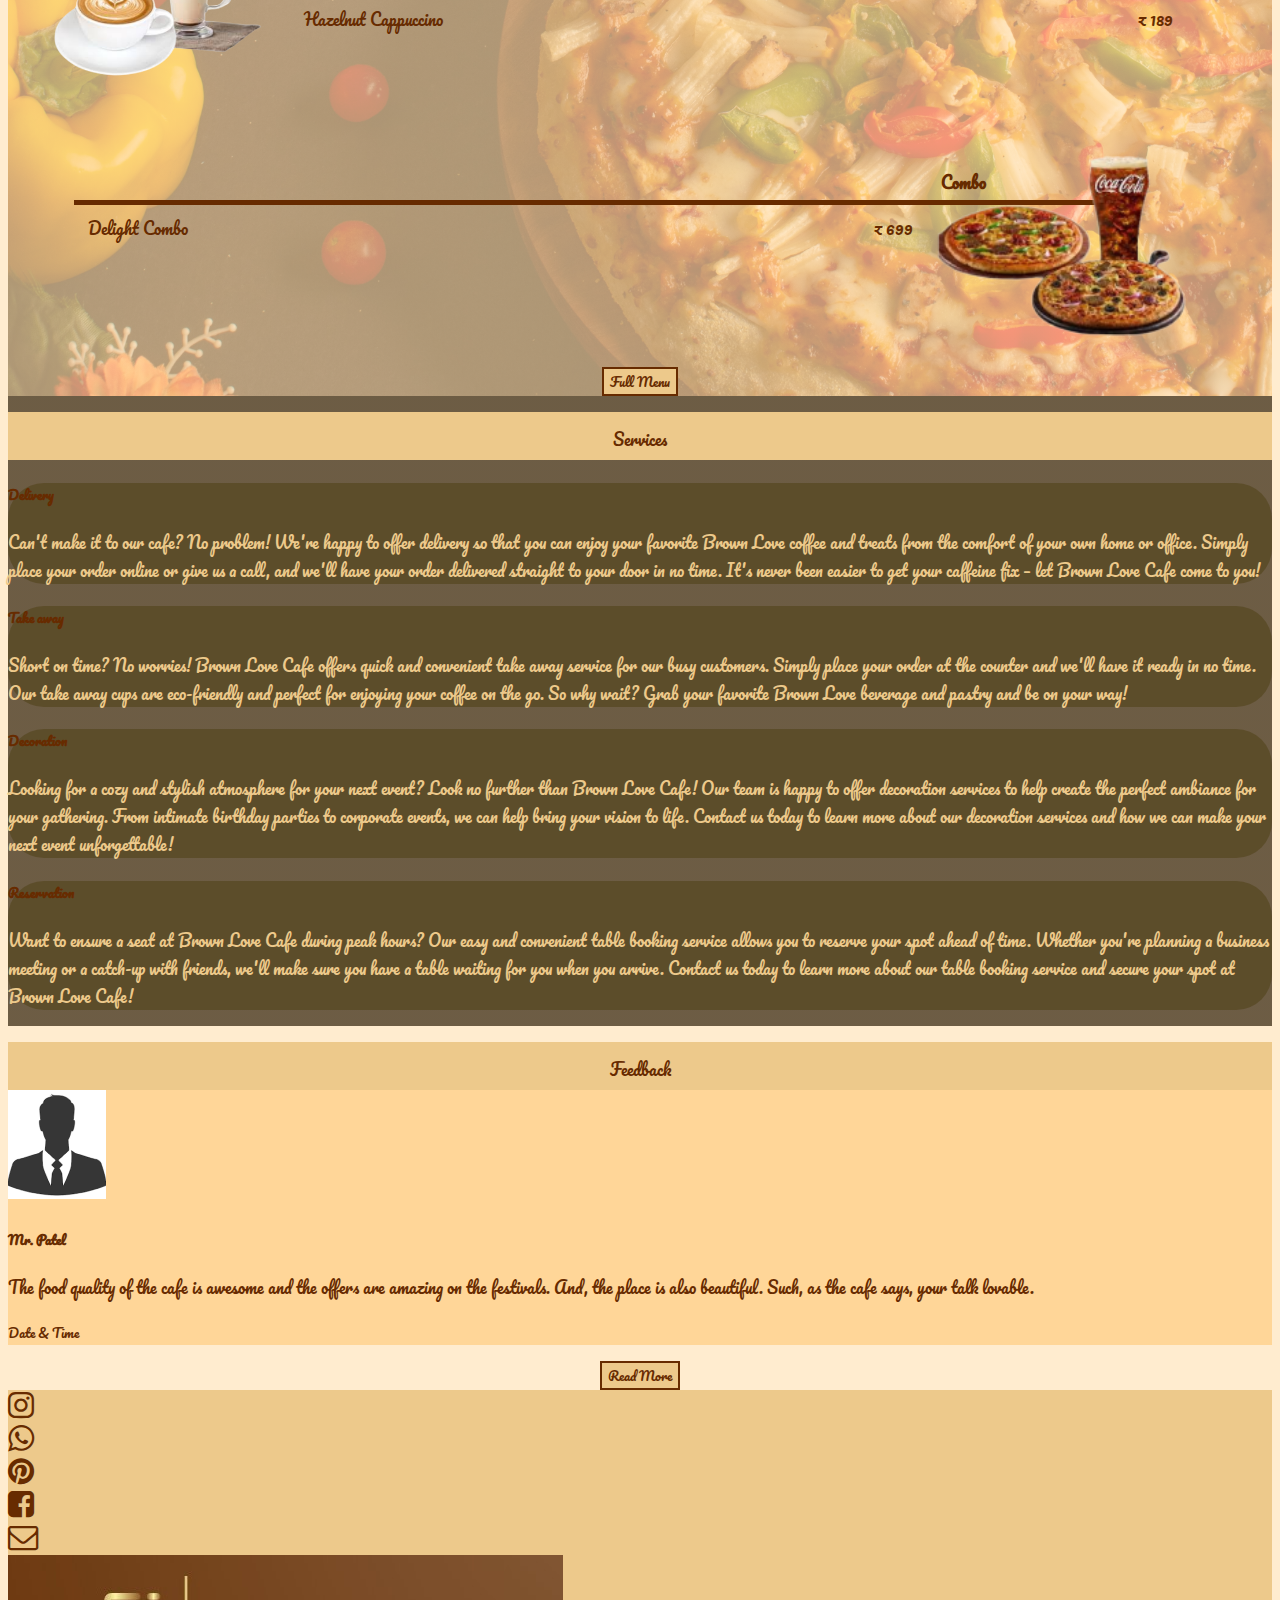
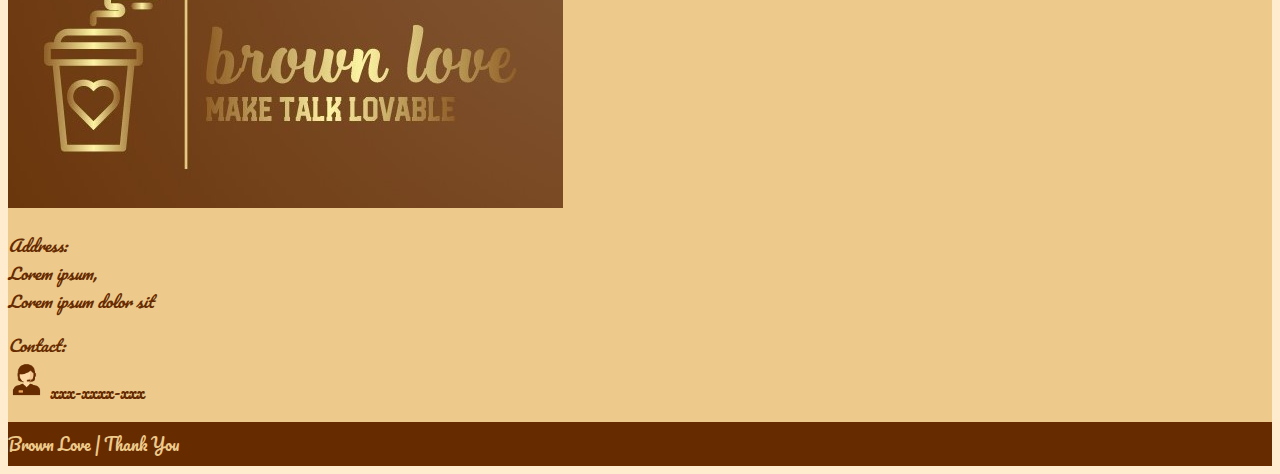
==== commit 64ab228d: "Update index.html" ====
--- a/index.html
+++ b/index.html
@@ -51,8 +51,8 @@
                 cozy and inviting atmosphere is the perfect place to catch up with friends, work on your laptop, or
                 simply unwind with a delicious cup of coffee. From our signature blend to our carefully crafted lattes,
                 we're passionate about serving the highest quality coffee to our guests.</p>
-            <h5>We believe in creating a warm and welcoming environment where everyone feels valued and
-                appreciated.</h5>
+            <p class="fw-bold">We believe in creating a warm and welcoming environment where everyone feels valued and
+                appreciated.</p>
         </div>
     </section>
 
